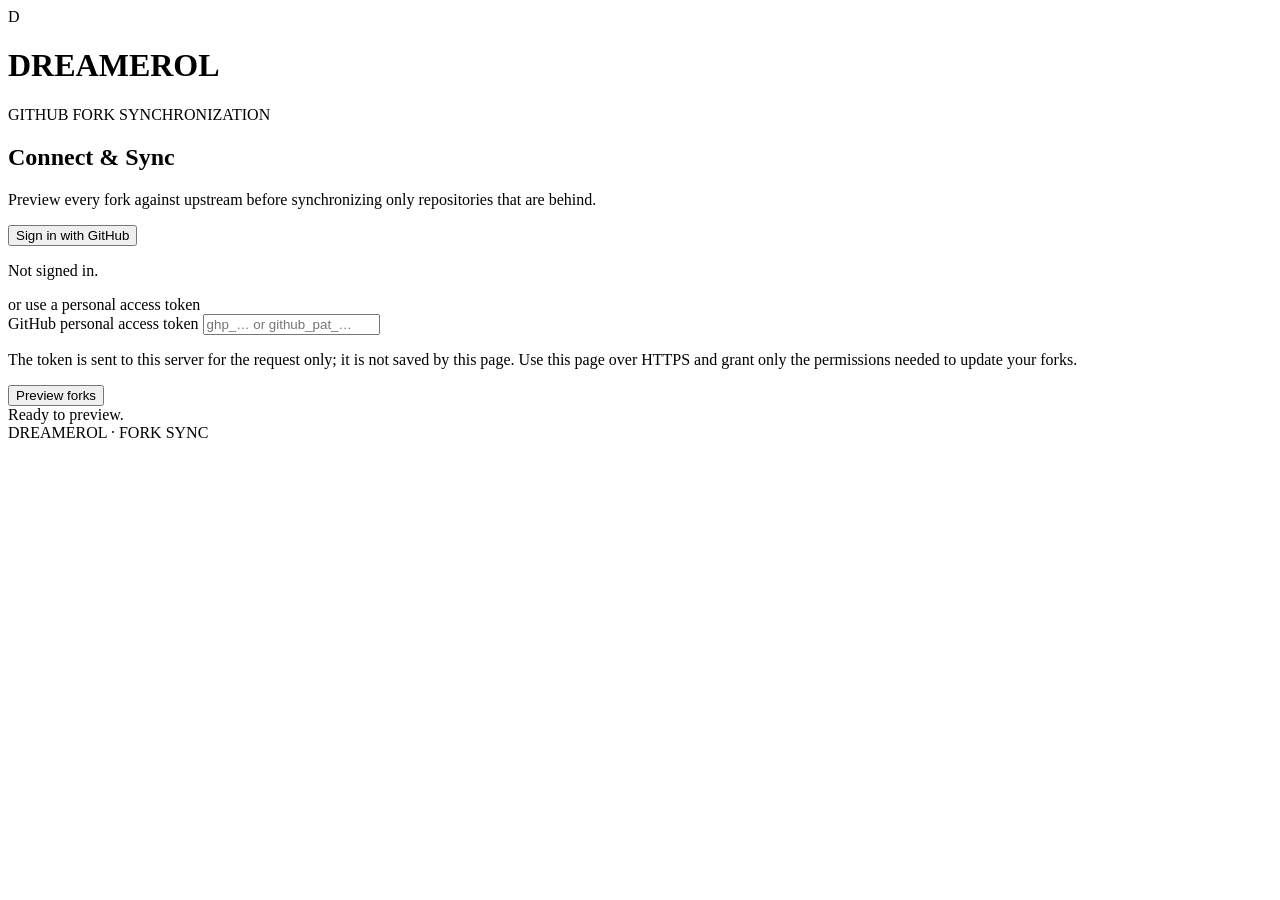
==== web/index.html @ 92f5581e "Add server-side Auth Broker login to web dashboard" ====
<!DOCTYPE html>
<html lang="en">
<head>
    <meta charset="UTF-8">
    <meta name="viewport" content="width=device-width, initial-scale=1.0">
    <meta name="theme-color" content="#10141d">
    <title>DREAMEROL | FORK SYNC</title>
    <link rel="stylesheet" href="/static/style.css">
    <script src="/static/app.js" defer></script>
</head>
<body>
    <main class="login-container">
        <div class="brand">
            <div class="brand-mark" aria-hidden="true">D</div>
            <h1>DREAMEROL</h1>
            <p>GITHUB FORK SYNCHRONIZATION</p>
        </div>

        <section class="sync-panel" aria-labelledby="sync-heading">
            <h2 id="sync-heading">Connect &amp; Sync</h2>
            <p class="subtitle">Preview every fork against upstream before synchronizing only repositories that are behind.</p>

            <div class="auth-block">
                <button type="button" id="broker-login-button">
                    Sign in with GitHub
                </button>
                <button type="button" id="logout-button" class="link-button" hidden>
                    Sign out
                </button>
                <p id="auth-status" class="auth-status" role="status" aria-live="polite">
                    Not signed in.
                </p>
                <a id="broker-link" class="auth-link" target="_blank" rel="noopener noreferrer" hidden>
                    Open GitHub authorization
                </a>
            </div>

            <div class="divider"><span>or use a personal access token</span></div>

            <form id="sync-form">
                <label for="github-token">GitHub personal access token</label>
                <input
                    type="password"
                    id="github-token"
                    placeholder="ghp_… or github_pat_…"
                    autocomplete="off"
                    autocapitalize="none"
                    spellcheck="false"
                    aria-describedby="token-help"
                >
                <p id="token-help" class="help-text">
                    The token is sent to this server for the request only; it is not saved by this page.
                    Use this page over HTTPS and grant only the permissions needed to update your forks.
                </p>

                <button type="submit" id="preview-button">
                    <span id="button-text">Preview forks</span>
                </button>
            </form>

            <button type="button" id="sync-button" class="secondary-button" hidden>
                SYNC lagging forks
            </button>

            <div id="sync-status" role="status" aria-live="polite">
                Ready to preview.
            </div>

            <div id="sync-results" aria-live="polite"></div>
        </section>

        <footer>DREAMEROL · FORK SYNC</footer>
    </main>
</body>
</html>
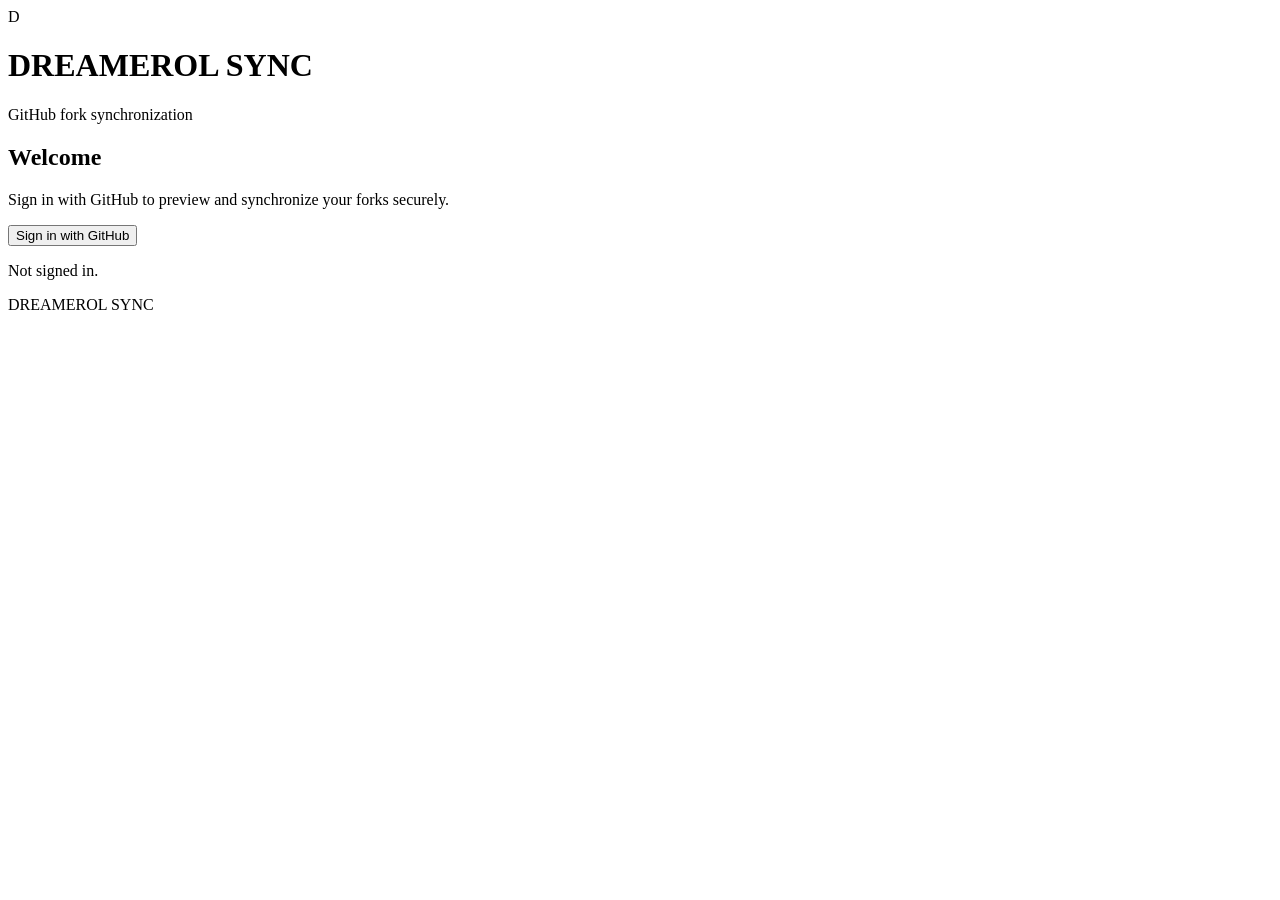
==== commit 7fb24b7e: "Finalize release readiness and dual sync actions" ====
--- a/web/index.html
+++ b/web/index.html
@@ -4,7 +4,7 @@
     <meta charset="UTF-8">
     <meta name="viewport" content="width=device-width, initial-scale=1.0">
     <meta name="theme-color" content="#10141d">
-    <title>DREAMEROL | FORK SYNC</title>
+    <title>DREAMEROL SYNC</title>
     <link rel="stylesheet" href="/static/style.css">
     <script src="/static/app.js" defer></script>
 </head>
@@ -12,64 +12,22 @@
     <main class="login-container">
         <div class="brand">
             <div class="brand-mark" aria-hidden="true">D</div>
-            <h1>DREAMEROL</h1>
-            <p>GITHUB FORK SYNCHRONIZATION</p>
+            <h1>DREAMEROL SYNC</h1>
+            <p>GitHub fork synchronization</p>
         </div>
 
-        <section class="sync-panel" aria-labelledby="sync-heading">
-            <h2 id="sync-heading">Connect &amp; Sync</h2>
-            <p class="subtitle">Preview every fork against upstream before synchronizing only repositories that are behind.</p>
+        <section class="sync-panel" aria-labelledby="welcome-heading">
+            <h2 id="welcome-heading">Welcome</h2>
+            <p class="subtitle">Sign in with GitHub to preview and synchronize your forks securely.</p>
 
             <div class="auth-block">
-                <button type="button" id="broker-login-button">
-                    Sign in with GitHub
-                </button>
-                <button type="button" id="logout-button" class="link-button" hidden>
-                    Sign out
-                </button>
-                <p id="auth-status" class="auth-status" role="status" aria-live="polite">
-                    Not signed in.
-                </p>
-                <a id="broker-link" class="auth-link" target="_blank" rel="noopener noreferrer" hidden>
-                    Open GitHub authorization
-                </a>
+                <button type="button" id="broker-login-button">Sign in with GitHub</button>
+                <p id="auth-status" class="auth-status" role="status" aria-live="polite">Not signed in.</p>
+                <a id="broker-link" class="auth-link" target="_blank" rel="noopener noreferrer" hidden>Open GitHub authorization</a>
             </div>
-
-            <div class="divider"><span>or use a personal access token</span></div>
-
-            <form id="sync-form">
-                <label for="github-token">GitHub personal access token</label>
-                <input
-                    type="password"
-                    id="github-token"
-                    placeholder="ghp_… or github_pat_…"
-                    autocomplete="off"
-                    autocapitalize="none"
-                    spellcheck="false"
-                    aria-describedby="token-help"
-                >
-                <p id="token-help" class="help-text">
-                    The token is sent to this server for the request only; it is not saved by this page.
-                    Use this page over HTTPS and grant only the permissions needed to update your forks.
-                </p>
-
-                <button type="submit" id="preview-button">
-                    <span id="button-text">Preview forks</span>
-                </button>
-            </form>
-
-            <button type="button" id="sync-button" class="secondary-button" hidden>
-                SYNC lagging forks
-            </button>
-
-            <div id="sync-status" role="status" aria-live="polite">
-                Ready to preview.
-            </div>
-
-            <div id="sync-results" aria-live="polite"></div>
         </section>
 
-        <footer>DREAMEROL · FORK SYNC</footer>
+        <footer>DREAMEROL SYNC</footer>
     </main>
 </body>
 </html>
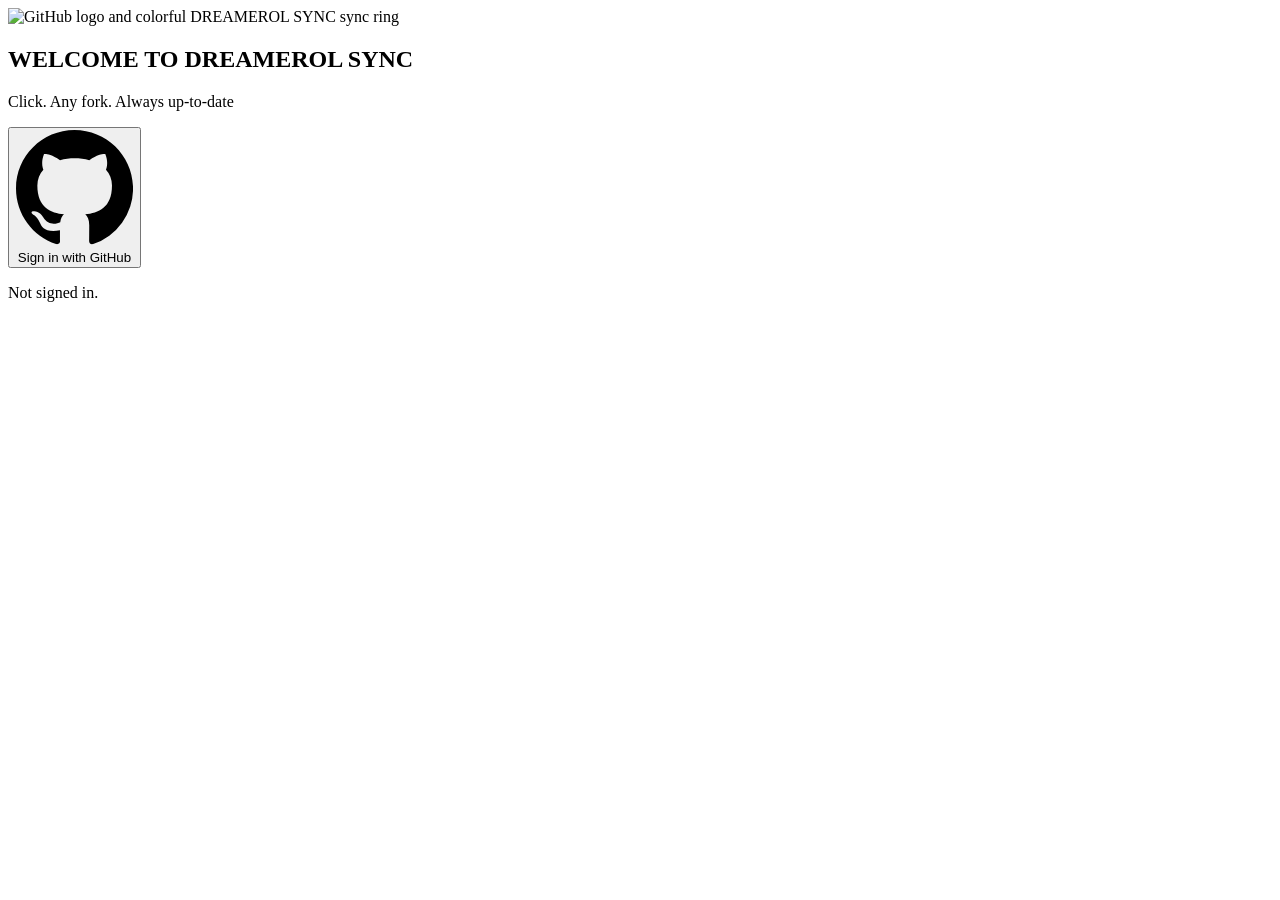
==== commit 95612282: "chore: complete repository refresh 2026-11-22" ====
--- a/web/index.html
+++ b/web/index.html
@@ -3,31 +3,36 @@
 <head>
     <meta charset="UTF-8">
     <meta name="viewport" content="width=device-width, initial-scale=1.0">
-    <meta name="theme-color" content="#10141d">
+    <meta name="theme-color" content="#060913">
     <title>DREAMEROL SYNC</title>
-    <link rel="stylesheet" href="/static/style.css">
-    <script src="/static/app.js" defer></script>
+    <link rel="stylesheet" href="/static/style.css?v=20261122r">
+    <script type="module" src="/dashboard/static/theme_guard.js?v=20261121a"></script>
+    <script src="/static/app.js?v=20261121k" defer></script>
 </head>
 <body>
-    <main class="login-container">
-        <div class="brand">
-            <div class="brand-mark" aria-hidden="true">D</div>
-            <h1>DREAMEROL SYNC</h1>
-            <p>GitHub fork synchronization</p>
-        </div>
+    <main class="welcome-shell">
+        <section class="hero-banner" aria-label="DREAMEROL SYNC GitHub synchronization">
+            <img class="hero-art" src="/static/assets/hero-welcome.jpg?v=20261122r" alt="GitHub logo and colorful DREAMEROL SYNC sync ring" width="1321" height="880">
+        </section>
 
         <section class="sync-panel" aria-labelledby="welcome-heading">
-            <h2 id="welcome-heading">Welcome</h2>
-            <p class="subtitle">Sign in with GitHub to preview and synchronize your forks securely.</p>
+            <h1 id="welcome-heading">
+                <span class="heading-line">WELCOME TO</span>
+                <span class="heading-line">DREAMEROL SYNC</span>
+            </h1>
+            <p class="subtitle">Click. Any fork. Always up-to-date</p>
 
             <div class="auth-block">
-                <button type="button" id="broker-login-button">Sign in with GitHub</button>
+                <button type="button" id="broker-login-button" class="github-button">
+                    <svg class="github-icon" viewBox="0 0 16 16" aria-hidden="true" focusable="false">
+                        <path d="M8 0C3.58 0 0 3.58 0 8c0 3.54 2.29 6.53 5.47 7.59.4.07.55-.17.55-.38 0-.19-.01-.82-.01-1.49-2.01.37-2.53-.49-2.69-.94-.09-.23-.48-.94-.82-1.13-.28-.15-.68-.52-.01-.53.63-.01 1.08.58 1.23.82.72 1.21 1.87.87 2.33.66.07-.52.28-.87.51-1.07-1.78-.2-3.64-.89-3.64-3.95 0-.87.31-1.59.82-2.15-.08-.2-.36-1.02.08-2.12 0 0 .67-.21 2.2.82.64-.18 1.32-.27 2-.27.68 0 1.36.09 2 .27 1.53-1.04 2.2-.82 2.2-.82.44 1.1.16 1.92.08 2.12.51.56.82 1.27.82 2.15 0 3.07-1.87 3.75-3.65 3.95.29.25.54.73.54 1.48 0 1.07-.01 1.93-.01 2.2 0 .21.15.46.55.38A8.01 8.01 0 0 0 16 8c0-4.42-3.58-8-8-8Z"/>
+                    </svg>
+                    <span class="button-label">Sign in with GitHub</span>
+                </button>
                 <p id="auth-status" class="auth-status" role="status" aria-live="polite">Not signed in.</p>
                 <a id="broker-link" class="auth-link" target="_blank" rel="noopener noreferrer" hidden>Open GitHub authorization</a>
             </div>
         </section>
-
-        <footer>DREAMEROL SYNC</footer>
     </main>
 </body>
 </html>
